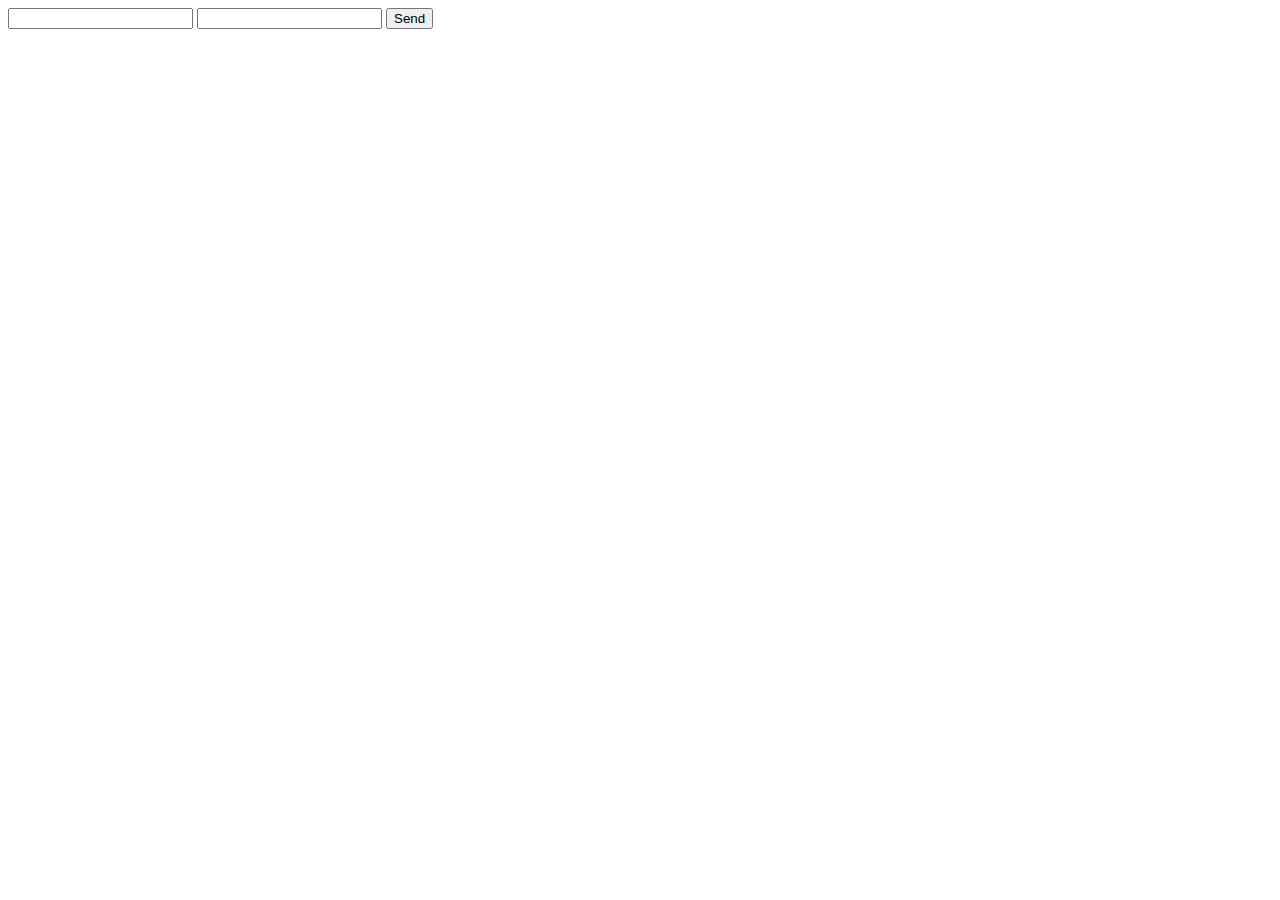
==== index.html @ 00fb2f37 "Rename allfree.html to index.html" ====
<!DOCTYPE html>
<html>
<head>
	<title></title>
</head>
<body>
		<form action="//formpree.io/alegends415@gmail.com" method="POST">
			<input type="text" name="name">
			<input type="email" name="_replyto">
			<input type="submit" value="Send">
		</form>
</body>
</html>
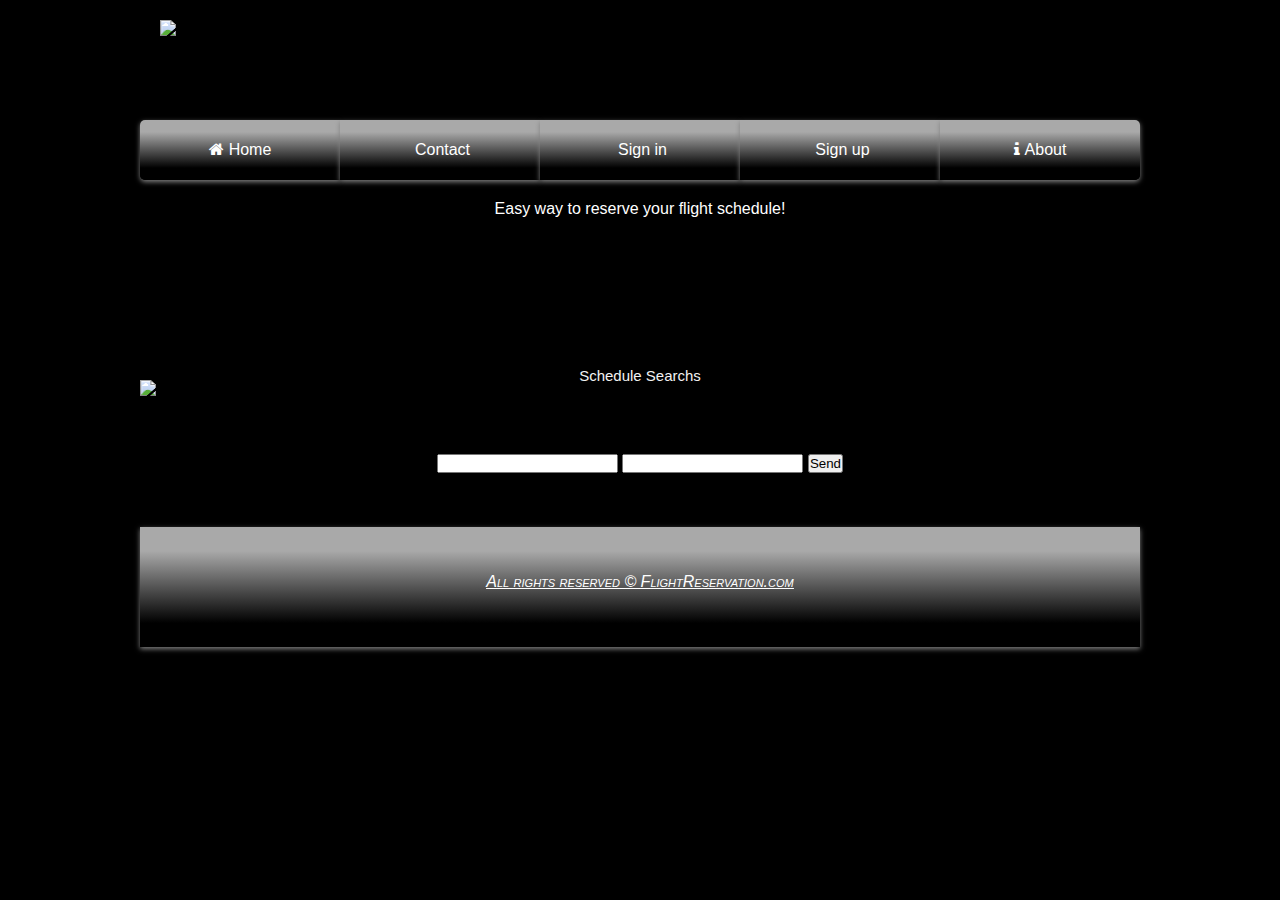
==== commit 7054d331: "Update index.html" ====
--- a/index.html
+++ b/index.html
@@ -1,13 +1,364 @@
 <!DOCTYPE html>
 <html>
-<head>
-	<title></title>
-</head>
+	<head>
+		<title>Home</title>
+		<meta name="viewport" content="width=device-width,initial-scale=1.0">
+		<link rel="stylesheet" href="https://cdnjs.cloudflare.com/ajax/libs/font-awesome/4.7.0/css/font-awesome.min.css">
+	</head>
+<style type="text/css">
+*{
+	margin: 0;
+	padding: 0;
+}
+body{
+  background-color: black;
+  font-size: 16px;
+  display: block;
+  font-family: sans-serif,arial;
+}
+header{
+	width: 1000px;
+	height: 120px;
+	margin: 0 auto;
+	position: relative;
+	background-color: black;
+}
+footer {
+	font-variant: small-caps;
+    font-style: oblique;
+    text-decoration: underline; 
+    text-decoration-style: solid sans-serif;
+	width: 1000px;
+	height: 120px;
+	margin: 0 auto;
+	position: relative;
+	flex: 0;
+    padding: 10px;
+    color: #fff;
+	background: #222;
+	box-shadow: 0px 2px 5px 0px grey;
+	text-align: center;
+	background: linear-gradient(darkgrey 20%,black 80%);
+}
+.logo{
+	position: absolute;
+	left: 20px;
+	top: 20px;
+}
+a{
+	color: white;
+}
+.nav{
+	width: 1000px;
+	height: 60px;
+	margin: 0 auto;
+	border-radius: 5px;
+}
+ul li{
+	list-style: none;
+	width: 200px;
+	line-height: 60px;
+	position: relative;
+	background: #222;
+	box-shadow: 0px 2px 5px 0px grey;
+	text-align: center;
+	float: left;
+	background: linear-gradient(darkgrey 20%,black 80%);
+}
+ul li ul{
+	position: absolute;
+}
+.nav > ul > li:nth-of-type(1){
+	border-radius: 5px 0px 0px 5px;
+}
+.nav > ul > li:nth-of-type(5){
+	border-radius: 0px 5px 5px 0px;
+}
+ul li a{
+	color: #fff;
+	width: 200px;
+	height: 58px;
+	display: inline-block;
+	text-decoration: none;
+}
+ul li a:hover{
+	font-weight: bold;
+	border-bottom: 2px solid #fff;
+}
+ul li ul{
+	display: none;
+}
+.nav ul li:hover ul{
+	display: block;
+}
+.fa{
+	margin-right: 5px;
+}
+.fa-list.modify{
+	display: none;
+	font-size: 35px;
+	position: absolute;
+	right: 30px;
+	top:60px;
+	cursor: pointer;
+}
+.container{
+	width: 1000px;
+	height: 200px;
+	margin: 0 auto;
+	padding:20px 20px;
+}
+@media screen and (max-width: 480px){
+	header{
+		width: 100%;
+	}
+	.nav{
+		display: none;
+		width: 100%;
+		height: auto;
+	}
+	ul li{
+		width: 100%;
+		float: none;
+	}
+	ul li a{
+		width: 100%;
+		display: block;
+	}
+	ul li ul{
+		position: static;
+	}
+	ul li ul li a{
+		background: #222;
+	}
+	.fa-list.modify{
+		display: block;
+	}
+	.container{
+		width: 100%;
+		height: auto;
+	}
+	/* On smaller screens, decrease text size */
+@media only screen and (max-width: 300px) {
+  .prev, .next,.text {font-size: 11px}
+}
+}
+* {box-sizing:border-box}
+body {font-family: Verdana,sans-serif;margin:0}
+.mySlides {display:none}
+
+
+/* Slideshow container */
+.slideshow-container {
+  max-width: 1000px;
+  position: relative;
+  margin: auto;
+
+}
+
+/* Next & previous buttons */
+.prev, .next {
+  cursor: pointer;
+  position: absolute;
+  top: 50%;
+  width: auto;
+  padding: 16px;
+  margin-left: -22px;
+  color: white;
+  font-weight: bold;
+  font-size: 18px;
+  transition: 0.6s ease;
+  border-radius: 0 3px 3px 0;
+}
+
+/* Position the "next button" to the right */
+.next {
+  right: 0;
+  border-radius: 3px 0 0 3px;
+}
+
+/* On hover, add a black background color with a little bit see-through */
+.prev:hover, .next:hover {
+  background-color: rgba(0,0,0,0.8);
+}
+
+/* Caption text */
+.text {
+  color: #f2f2f2;
+  font-size: 15px;
+  padding: 8px 12px;
+  position: absolute;
+  bottom: 8px;
+  width: 100%;
+  text-align: center;
+}
+
+/* Number text (1/3 etc) */
+.numbertext {
+  color: #f2f2f2;
+  font-size: 12px;
+  padding: 8px 12px;
+  position: absolute;
+  top: 0;
+}
+
+/* The dots/bullets/indicators */
+.dot {
+  cursor:pointer;
+  height: 13px;
+  width: 13px;
+  margin: 0 2px;
+  background-color: #bbb;
+  border-radius: 50%;
+  display: inline-block;
+  transition: background-color 0.6s ease;
+}
+
+.active, .dot:hover {
+  background-color: #717171;
+}
+
+/* Fading animation */
+.fade {
+  -webkit-animation-name: fade;
+  -webkit-animation-duration: 1.5s;
+  animation-name: fade;
+  animation-duration: 1.5s;
+}
+strong{
+  color: white;
+  background-color: black;
+  padding: 3px;
+  border: 3em;
+  margin: 2px;
+}
+
+@-webkit-keyframes fade {
+  from {opacity: .4} 
+  to {opacity: 1}
+}
+
+@keyframes fade {
+  from {opacity: .4} 
+  to {opacity: 1}
+}
+</style>
 <body>
-		<form action="//formpree.io/alegends415@gmail.com" method="POST">
-			<input type="text" name="name">
-			<input type="email" name="_replyto">
-			<input type="submit" value="Send">
-		</form>
+
+<header>
+	<div class="logo"><a href="home.html"><img src="44.png"></a></div>
+	<div class="menu"><span class="fa fa-list modify"></span></div>
+	<link rel="stylesheet" type="text/css" href="red.css">
+</header>
+<nav class="nav">
+	<ul>
+		<li><a href="home.html"><span class="fa fa-home"></span>Home</a></li>	
+		<li><a href="gwapo.php"><span class="fa fa-contact"></span>Contact</a>
+		</li>
+		<li><a href="login.php"><span class="fa fa-signin"></span>Sign in</a></li>
+		<li><a href="register.php"><span class="fa fa-file-signup"></span>Sign up</a></li>
+		<li><a href="#"><span class="fa fa-info"></span>About</a></li>
+	</ul>
+</nav>
+
+<section class="container" style="color: white" align="center" style="">Easy way to reserve your flight schedule!
+</section>
 </body>
 </html>
+<script src="https://ajax.googleapis.com/ajax/libs/jquery/3.1.1/jquery.min.js"></script>
+<script type="text/javascript">
+	var menu = false;
+	$(".fa-list.modify").click(function(){
+		if(menu == false){
+			$(".nav").fadeIn();
+			menu = true;
+		}else{
+			$(".nav").fadeOut();
+			menu = false;
+		}
+	})	
+
+</script>
+
+<div class="slideshow-container">
+<div class="mySlides fade">
+  <img src="1.png" style="width:100%">
+  <div class="text">Schedule Searchs</div>
+</div>
+
+<div class="mySlides fade">
+  <img src="7.png" style="width:100%">
+  <div class="text">Fare Search</div>
+</div>
+
+<div class="mySlides fade">
+  <img src="6.png" style="width:100%">
+  <div class="text">Availability Search</div>
+</div>
+
+
+</div>
+<br>
+
+
+<script>
+var slideIndex = 0;
+showSlides(slideIndex);
+
+function plusSlides(n) {
+  showSlides(slideIndex += n);
+}
+
+function currentSlide(n) {
+  showSlides(slideIndex = n);
+}
+
+function showSlides(n) {
+  var i;
+  var slides = document.getElementsByClassName("mySlides");
+  if (n > slides.length) {slideIndex = 1}    
+  if (n < 1) {slideIndex = slides.length}
+  for (i = 0; i < slides.length; i++) {
+      slides[i].style.display = "none";  
+  }
+  for (i = 0; i < dots.length; i++) {
+      dots[i].className = dots[i].className.replace(" active", "");
+  }
+  slides[slideIndex-1].style.display = "block";  
+  dots[slideIndex-1].className += " active";
+  setTimeout(showSlides, 2000); // Change image every 3 seconds
+}
+</script>
+<script>
+var myIndex = 0;
+carousel();
+
+function carousel() {
+    var i;
+    var x = document.getElementsByClassName("mySlides");
+    for (i = 0; i < x.length; i++) {
+       x[i].style.display = "none";  
+    }
+    myIndex++;
+    if (myIndex > x.length) {myIndex = 1}    
+    x[myIndex-1].style.display = "block";  
+    setTimeout(carousel, 2000); // Change image every 3 seconds
+}
+</script>
+<br>
+<br>
+	<center><form action="https://formspree.io/alegends415@gmail.com"
+   	  	 method="POST">
+   		 <input type="text" name="name">
+   		 <input type="email" name="_replyto">
+   		 <input type="submit" value="Send">
+		</form></center>
+<br>
+<br>
+<br>
+<footer><a href="#">
+<br>
+<br>
+All rights reserved &copy; FlightReservation.com</a></footer>
+</html>
+
